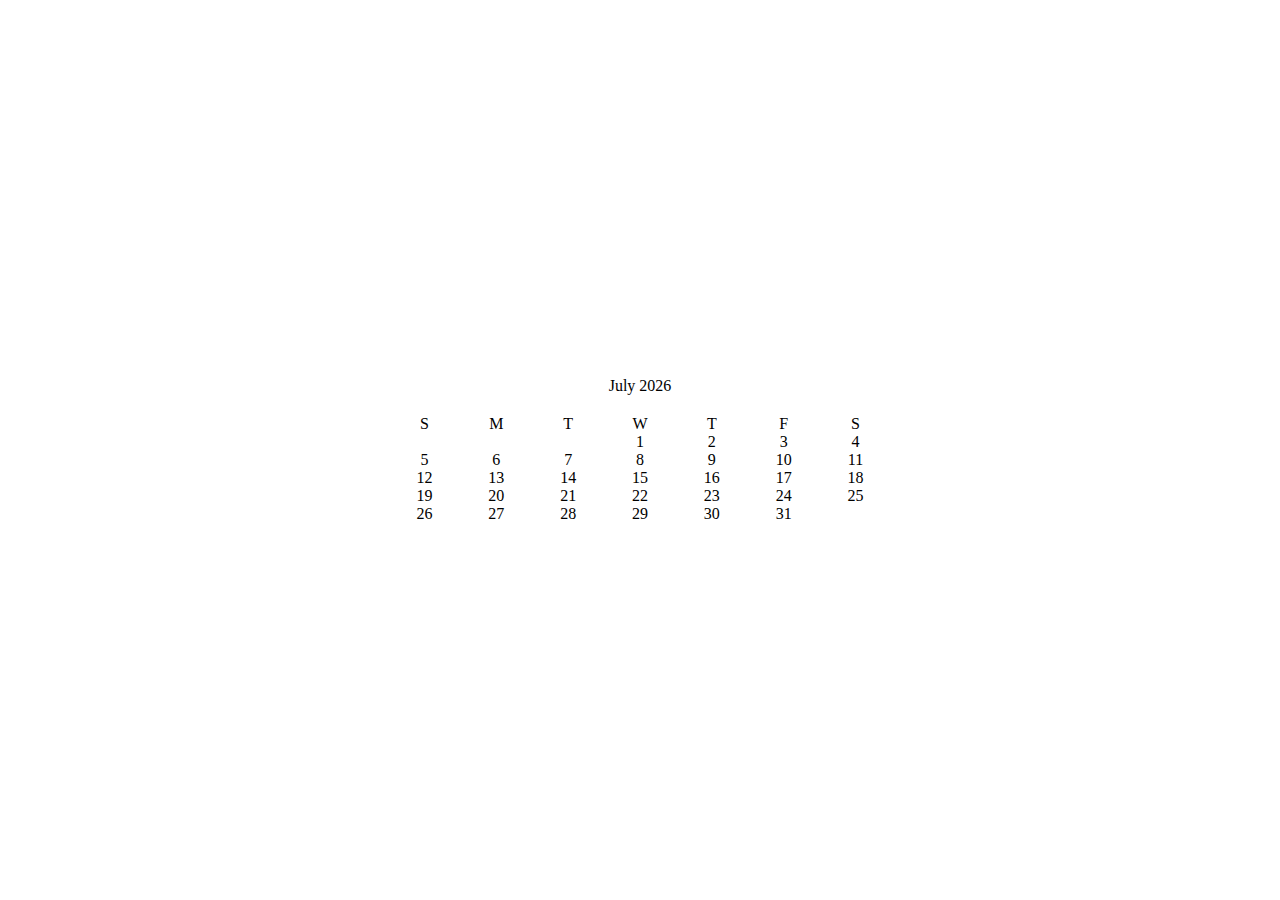
==== index.html @ 04950547 "first commit" ====
<!DOCTYPE html>
<html lang="en">
<head>
   <meta charset="UTF-8">
   <title>Document</title>
   <link rel="stylesheet" href="style.css">
   <script src="script.js"></script>
</head>
<body>
   <div class="container">
      <div id="monthYear"></div>
      <div id="days"></div>
      <div id="dates"></div>
   </div>
</body>
</html>
---- style.css ----
.container {
  position: absolute;
  top: 50%;
  left: 50%;
  transform: translateX(-50%) translateY(-50%);
  display: block; }
  .container #monthYear {
    text-align: center;
    margin-bottom: 20px; }
  .container #days {
    display: inline-block;
    width: 100%; }
    .container #days .day {
      display: inline-block;
      text-align: center;
      width: calc(100%/7); }
  .container #dates {
    display: inline-block;
    width: 100%; }
    .container #dates .date {
      display: inline-block;
      text-align: center;
      width: calc(100%/7); }

/*# sourceMappingURL=style.css.map */
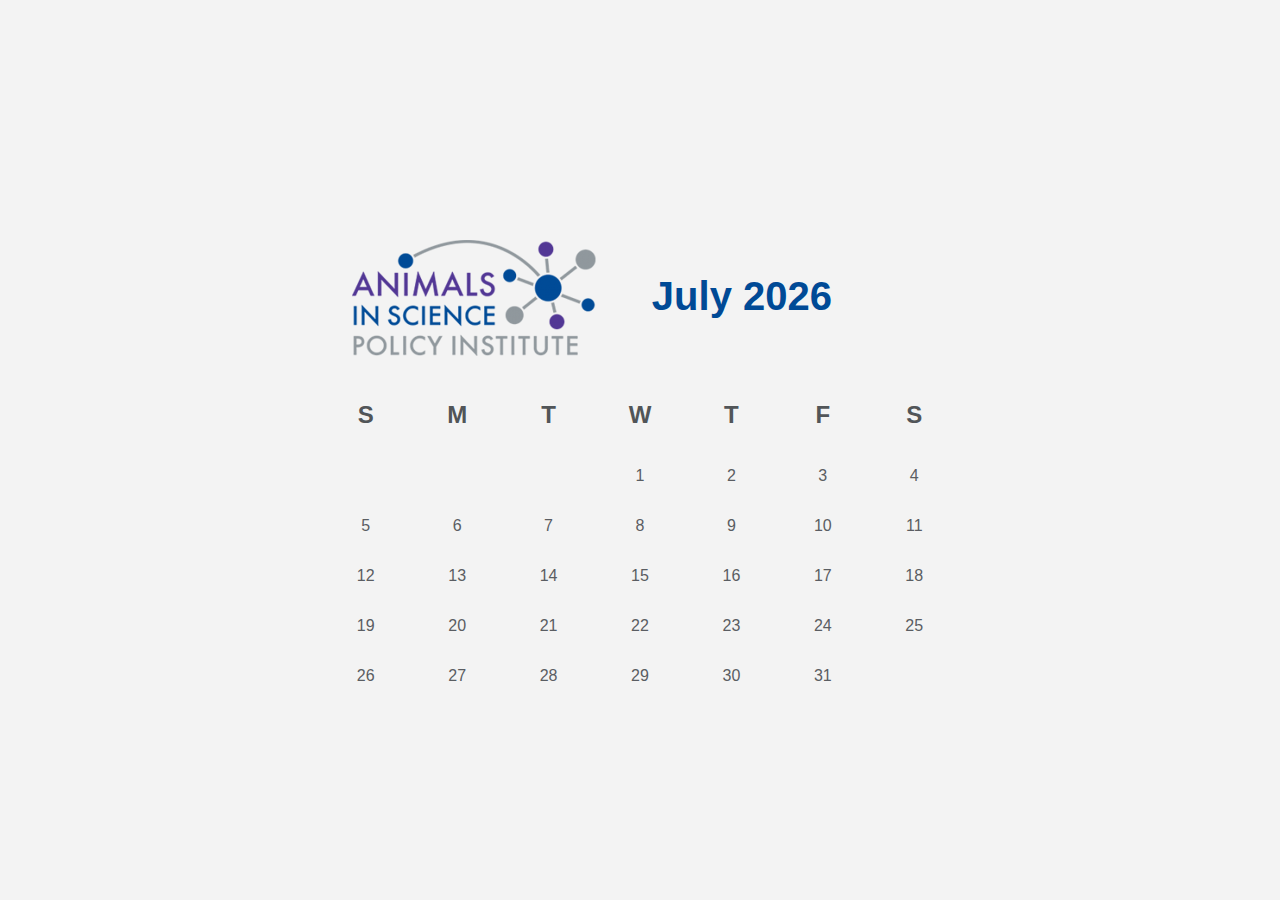
==== commit 8a4a2f33: "add css" ====
--- a/index.html
+++ b/index.html
@@ -8,6 +8,7 @@
 </head>
 <body>
    <div class="container">
+      <img src="logo.png" alt="">
       <div id="monthYear"></div>
       <div id="days"></div>
       <div id="dates"></div>
--- a/style.css
+++ b/style.css
@@ -1,25 +1,46 @@
-.container {
-  position: absolute;
-  top: 50%;
-  left: 50%;
-  transform: translateX(-50%) translateY(-50%);
-  display: block; }
-  .container #monthYear {
-    text-align: center;
-    margin-bottom: 20px; }
-  .container #days {
-    display: inline-block;
-    width: 100%; }
-    .container #days .day {
+body {
+  background-color: #F3F3F3; }
+  body .container {
+    font-family: "Open Sans", sans-serif;
+    position: absolute;
+    top: 50%;
+    left: 50%;
+    transform: translateX(-50%) translateY(-50%);
+    display: block; }
+    body .container img {
+      position: relative;
+      left: 5%;
+      margin: 30px 0; }
+    body .container #monthYear {
+      position: absolute;
+      right: 20%;
+      top: 15%;
+      color: #004A96;
+      font-size: 40px;
+      font-weight: bold; }
+    body .container #days {
+      font-weight: bold;
+      font-size: 1.5em;
+      color: #515558;
       display: inline-block;
-      text-align: center;
-      width: calc(100%/7); }
-  .container #dates {
-    display: inline-block;
-    width: 100%; }
-    .container #dates .date {
+      width: 100%; }
+      body .container #days .day {
+        display: inline-block;
+        text-align: center;
+        width: calc(100%/7);
+        height: 50px; }
+    body .container #dates {
       display: inline-block;
-      text-align: center;
-      width: calc(100%/7); }
+      width: 100%;
+      color: #5A5D62; }
+      body .container #dates .date {
+        display: inline-block;
+        text-align: center;
+        width: calc(100%/7);
+        height: 50px;
+        line-height: 50px; }
+        body .container #dates .date:hover {
+          background-color: #5A5D62;
+          color: #fff; }
 
 /*# sourceMappingURL=style.css.map */
